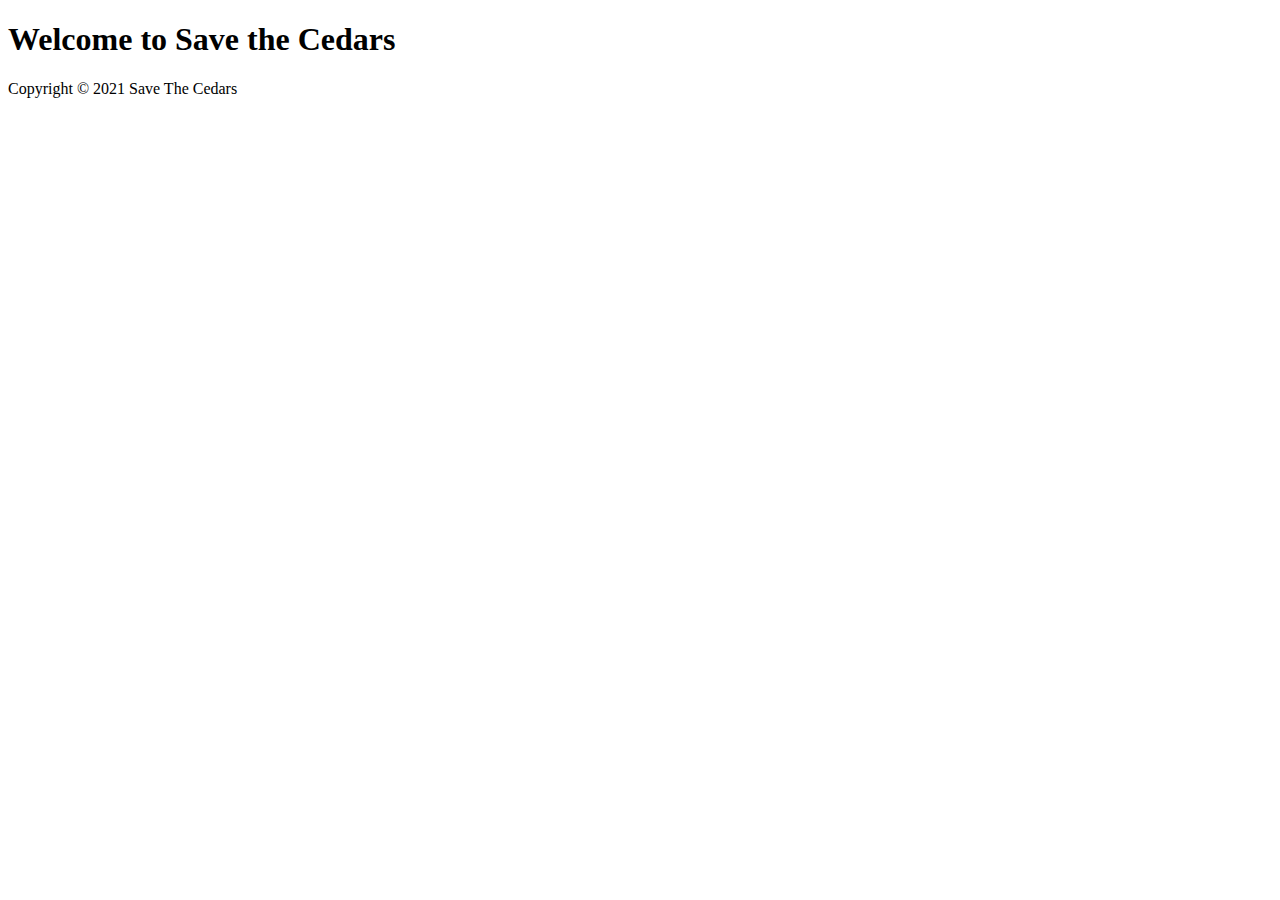
==== index.html @ b3142acf "Update index.html" ====
<!DOCTYPE html>
<html>

<head>
  <title>Our Company</title>
</head>

<body>

  <h1>Welcome to Save the Cedars</h1>
 

</body>
</html>
    

    <div id="hero-image">
        <div class="overlay">


</div>
        
<div class="spacer"></div>
<footer>Copyright © 2021 Save The Cedars</footer>

</body>
</html>
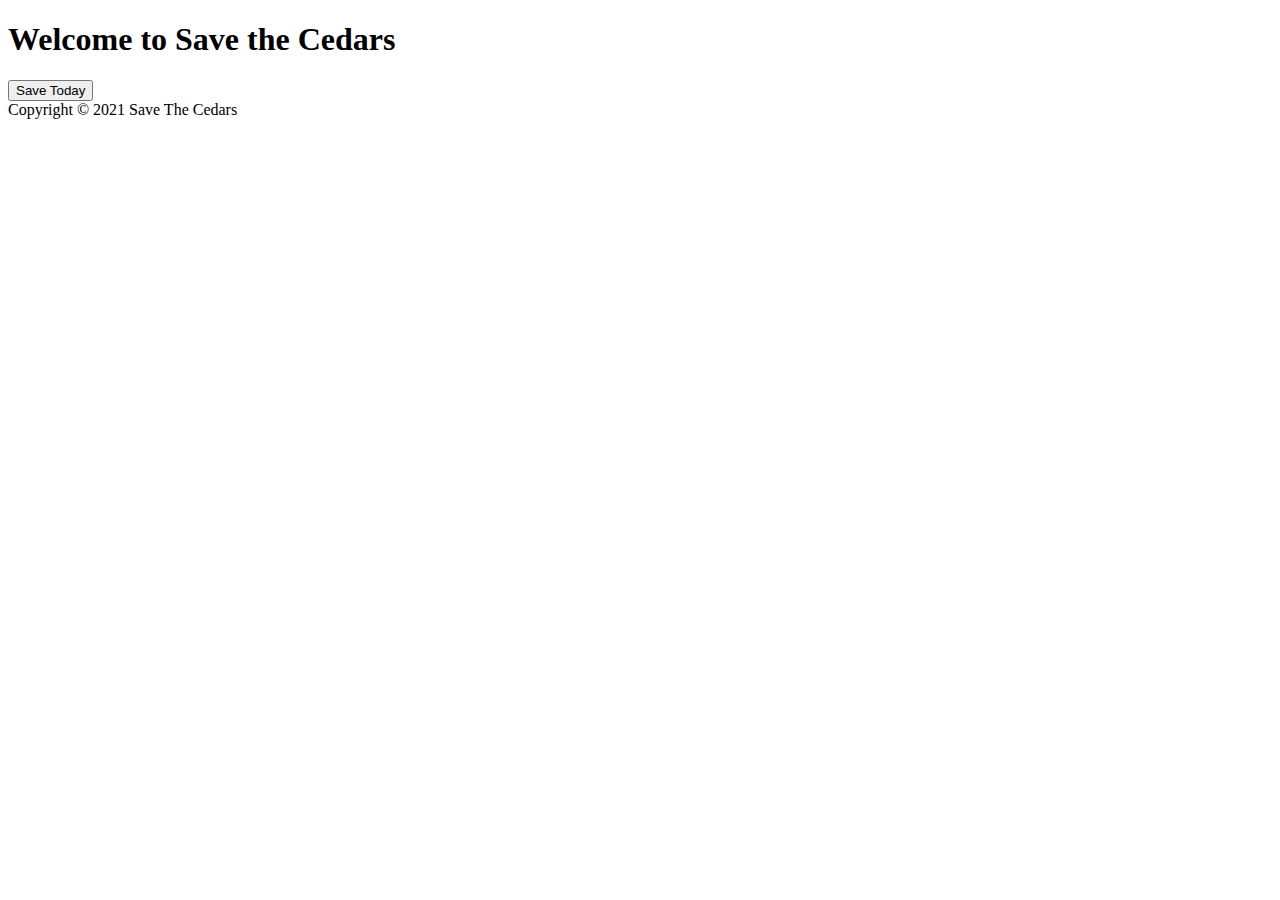
==== commit b51f5869: "Update index.html" ====
--- a/index.html
+++ b/index.html
@@ -2,20 +2,24 @@
 <html>
 
 <head>
-  <title>Our Company</title>
+  <title>Save the Cedars</title>
 </head>
 
 <body>
-
+ <div class="hero-image">
+  <div class="hero-text">
   <h1>Welcome to Save the Cedars</h1>
- 
+    <button>Save Today</button>
+  </div>
+</div>
 
 </body>
 </html>
     
 
-    <div id="hero-image">
-        <div class="overlay">
+ 
+   
+ 
 
 
 </div>
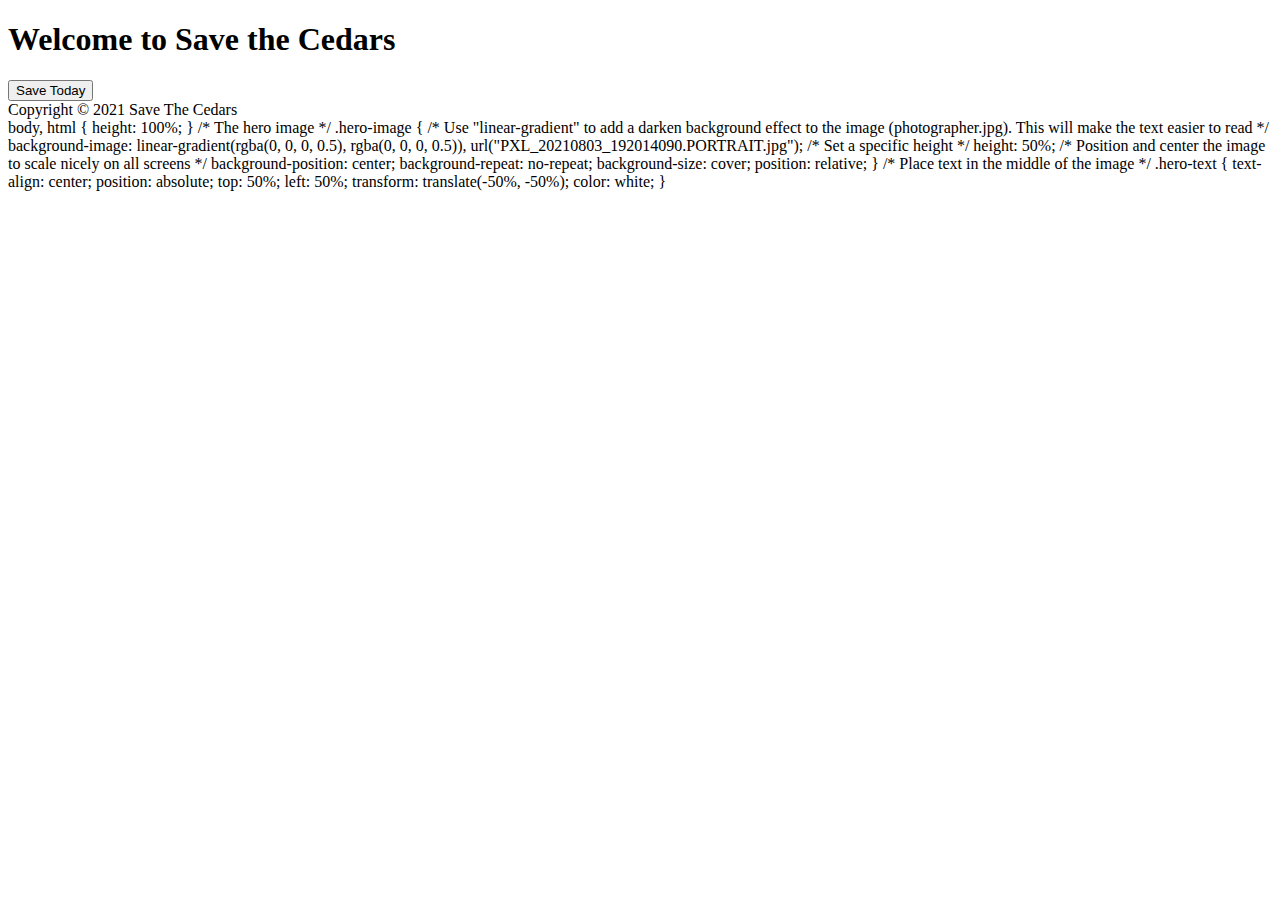
==== commit a8dc9b23: "Update index.html" ====
--- a/index.html
+++ b/index.html
@@ -29,3 +29,33 @@
 
 </body>
 </html>
+
+body, html {
+    height: 100%;
+}
+
+
+/* The hero image */
+.hero-image {
+  /* Use "linear-gradient" to add a darken background effect to the image (photographer.jpg). This will make the text easier to read */
+  background-image: linear-gradient(rgba(0, 0, 0, 0.5), rgba(0, 0, 0, 0.5)), url("PXL_20210803_192014090.PORTRAIT.jpg");
+
+  /* Set a specific height */
+  height: 50%;
+
+  /* Position and center the image to scale nicely on all screens */
+  background-position: center;
+  background-repeat: no-repeat;
+  background-size: cover;
+  position: relative;
+}
+
+/* Place text in the middle of the image */
+.hero-text {
+  text-align: center;
+  position: absolute;
+  top: 50%;
+  left: 50%;
+  transform: translate(-50%, -50%);
+  color: white;
+}
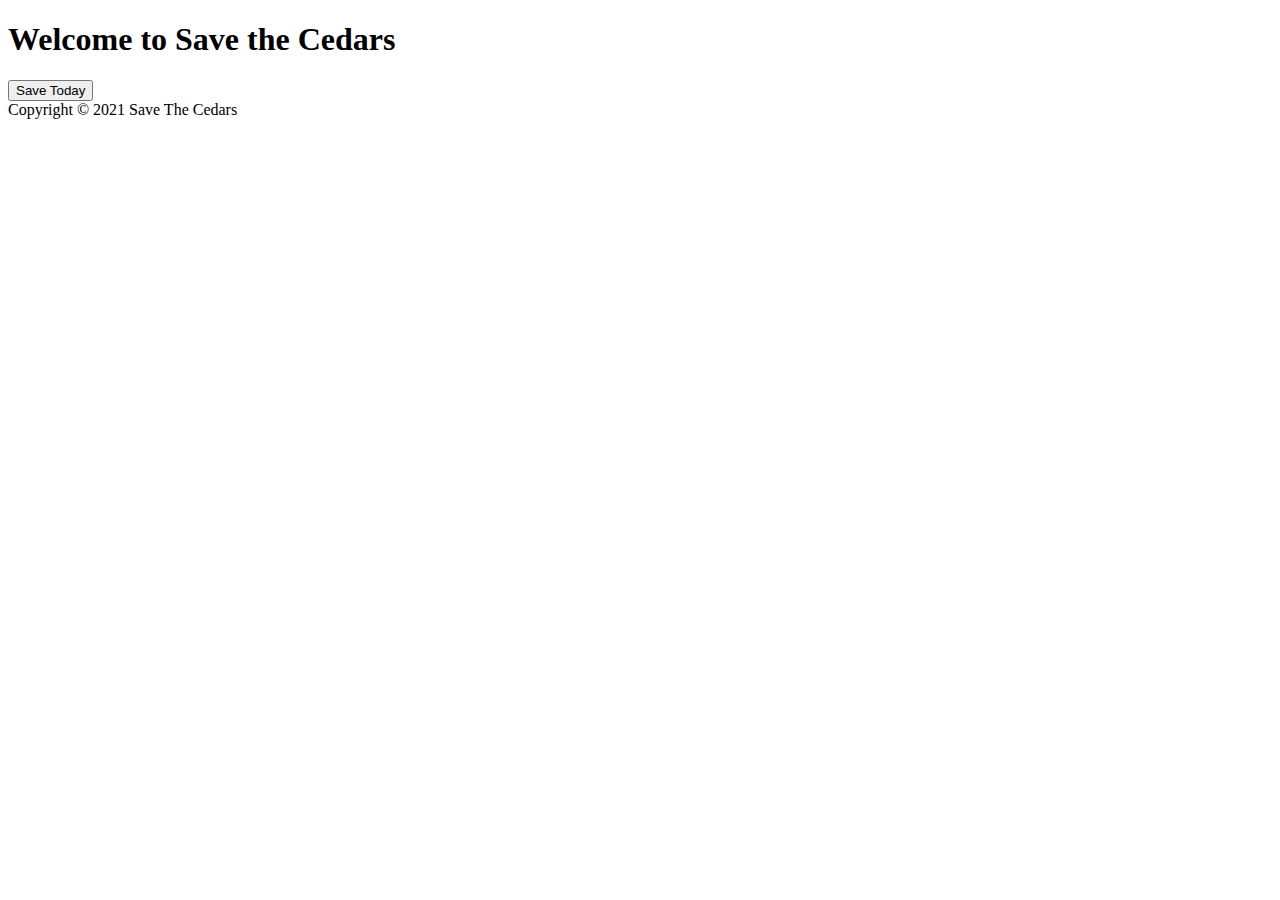
==== commit 9fab322d: "Update index.html" ====
--- a/index.html
+++ b/index.html
@@ -1,6 +1,6 @@
 <!DOCTYPE html>
 <html>
-
+ <link rel="stylesheet" href="css/styles.css">
 <head>
   <title>Save the Cedars</title>
 </head>
@@ -30,32 +30,4 @@
 </body>
 </html>
 
-body, html {
-    height: 100%;
-}
 
-
-/* The hero image */
-.hero-image {
-  /* Use "linear-gradient" to add a darken background effect to the image (photographer.jpg). This will make the text easier to read */
-  background-image: linear-gradient(rgba(0, 0, 0, 0.5), rgba(0, 0, 0, 0.5)), url("PXL_20210803_192014090.PORTRAIT.jpg");
-
-  /* Set a specific height */
-  height: 50%;
-
-  /* Position and center the image to scale nicely on all screens */
-  background-position: center;
-  background-repeat: no-repeat;
-  background-size: cover;
-  position: relative;
-}
-
-/* Place text in the middle of the image */
-.hero-text {
-  text-align: center;
-  position: absolute;
-  top: 50%;
-  left: 50%;
-  transform: translate(-50%, -50%);
-  color: white;
-}
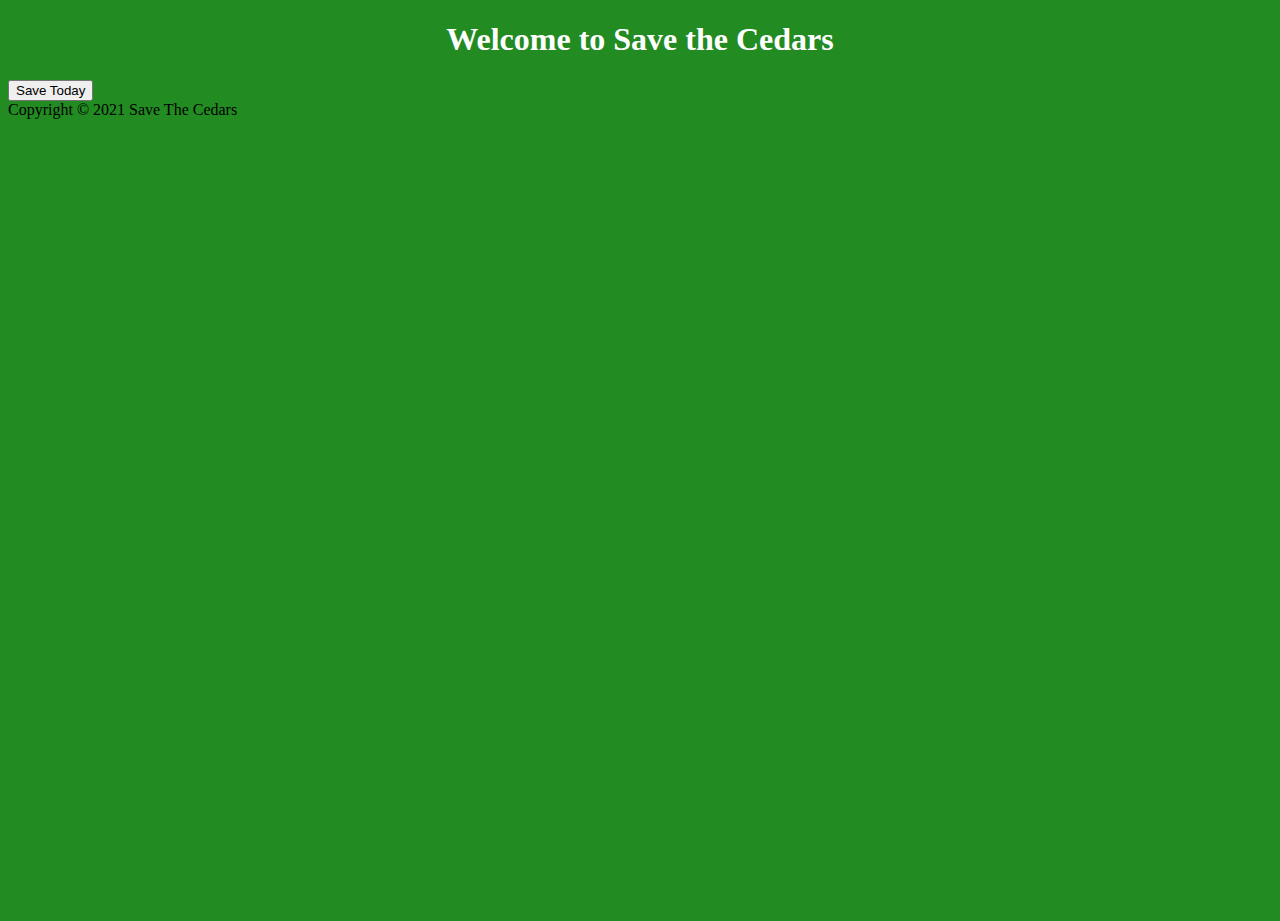
==== commit b4ba39e4: "Update index.html" ====
--- a/index.html
+++ b/index.html
@@ -1,13 +1,13 @@
 <!DOCTYPE html>
 <html>
- <link rel="stylesheet" href="css/styles.css">
+ <link rel="stylesheet" href="styles.css">
 <head>
   <title>Save the Cedars</title>
 </head>
 
 <body>
- <div class="hero-image">
-  <div class="hero-text">
+ <div class=".hero-image">
+  <div class=".hero-text">
   <h1>Welcome to Save the Cedars</h1>
     <button>Save Today</button>
   </div>
--- a/styles.css
+++ b/styles.css
@@ -0,0 +1,43 @@
+body, html {
+    height: 100%;
+}
+
+
+/* The hero image */
+#hero-image {
+  /* Use "linear-gradient" to add a darken background effect to the image (photographer.jpg). This will make the text easier to read */
+  background-image: linear-gradient(rgba(0, 0, 0, 0.5), rgba(0, 0, 0, 0.5)), url("PXL_20210803_192014090.PORTRAIT.jpg");
+
+  /* Set a specific height */
+  height: 50%;
+
+  /* Position and center the image to scale nicely on all screens */
+  background-position: center;
+  background-repeat: no-repeat;
+  background-size: cover;
+  position: relative;
+}
+
+/* Place text in the middle of the image */
+#hero-text {
+  text-align: center;
+  position: absolute;
+  top: 50%;
+  left: 50%;
+  transform: translate(-50%, -50%);
+  color: white;
+}
+
+body {
+  background-color: forestgreen;
+}
+
+h1 {
+  color: white;
+  text-align: center;
+}
+
+p {
+  font-family: verdana;
+  font-size: 20px;
+}
